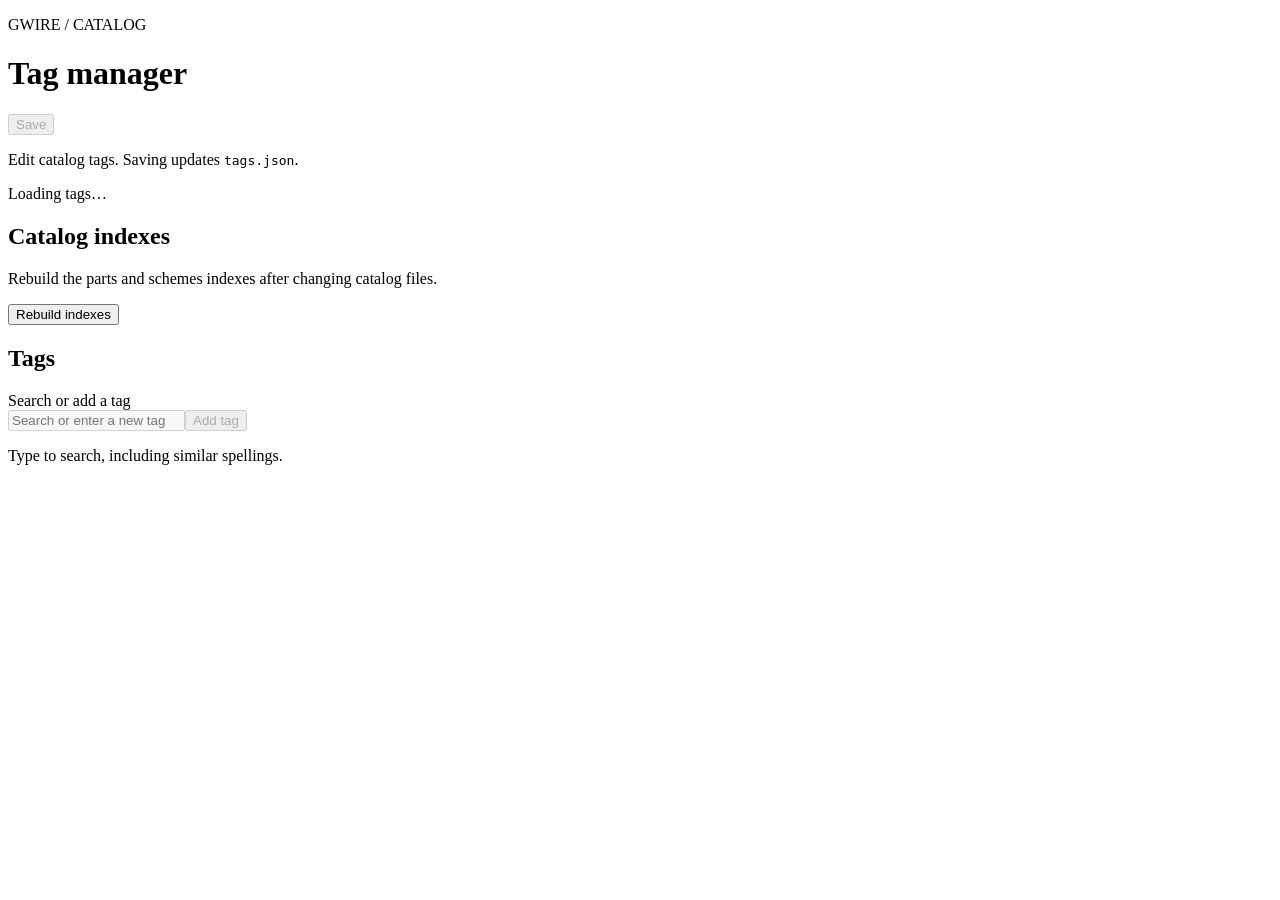
==== docker-manager/static/index.html @ 357a5abc "docker dir name change, parts update" ====
<!doctype html>
<html lang="en">
<head>
  <meta charset="utf-8">
  <meta name="viewport" content="width=device-width, initial-scale=1">
  <title>Tag manager</title>
  <link rel="stylesheet" href="/style.css">
  <script src="/app.js" defer></script>
</head>
<body>
  <main>
    <header><div><p class="eyebrow">GWIRE / CATALOG</p><h1>Tag manager</h1></div><button id="save" disabled>Save</button></header>
    <p>Edit catalog tags. Saving updates <code>tags.json</code>.</p>
    <p id="status" role="status" aria-live="polite">Loading tags…</p>
    <section aria-labelledby="indexes-title">
      <h2 id="indexes-title">Catalog indexes</h2>
      <p>Rebuild the parts and schemes indexes after changing catalog files.</p>
      <button id="build-indexes" type="button">Rebuild indexes</button>
      <p id="index-status" role="status" aria-live="polite"></p>
    </section>
    <section id="edit-section" aria-labelledby="editor-title" hidden>
      <h2 id="editor-title">Edit tag</h2>
      <form id="editor"><label for="tag">Tag name</label><div class="input-row"><input id="tag" required autocomplete="off" placeholder="e.g. toggle switch" disabled><button id="submit-tag" disabled>Apply</button><button id="cancel" class="secondary" type="button">Cancel</button></div></form>
      <p id="form-error" role="alert"></p>
    </section>
    <section aria-labelledby="list-title">
      <div class="list-heading"><h2 id="list-title">Tags</h2><span id="count"></span></div>
      <form id="search-form">
        <label for="search">Search or add a tag</label>
        <div class="input-row"><input id="search" type="search" autocomplete="off" aria-describedby="search-hint" placeholder="Search or enter a new tag" disabled><button id="add-tag" type="submit" disabled>Add tag</button></div>
        <p id="search-hint" role="status" aria-live="polite">Type to search, including similar spellings.</p>
      </form>
      <ul id="tags"></ul><p id="empty" hidden>No matching tags.</p>
    </section>
  </main>
</body>
</html>
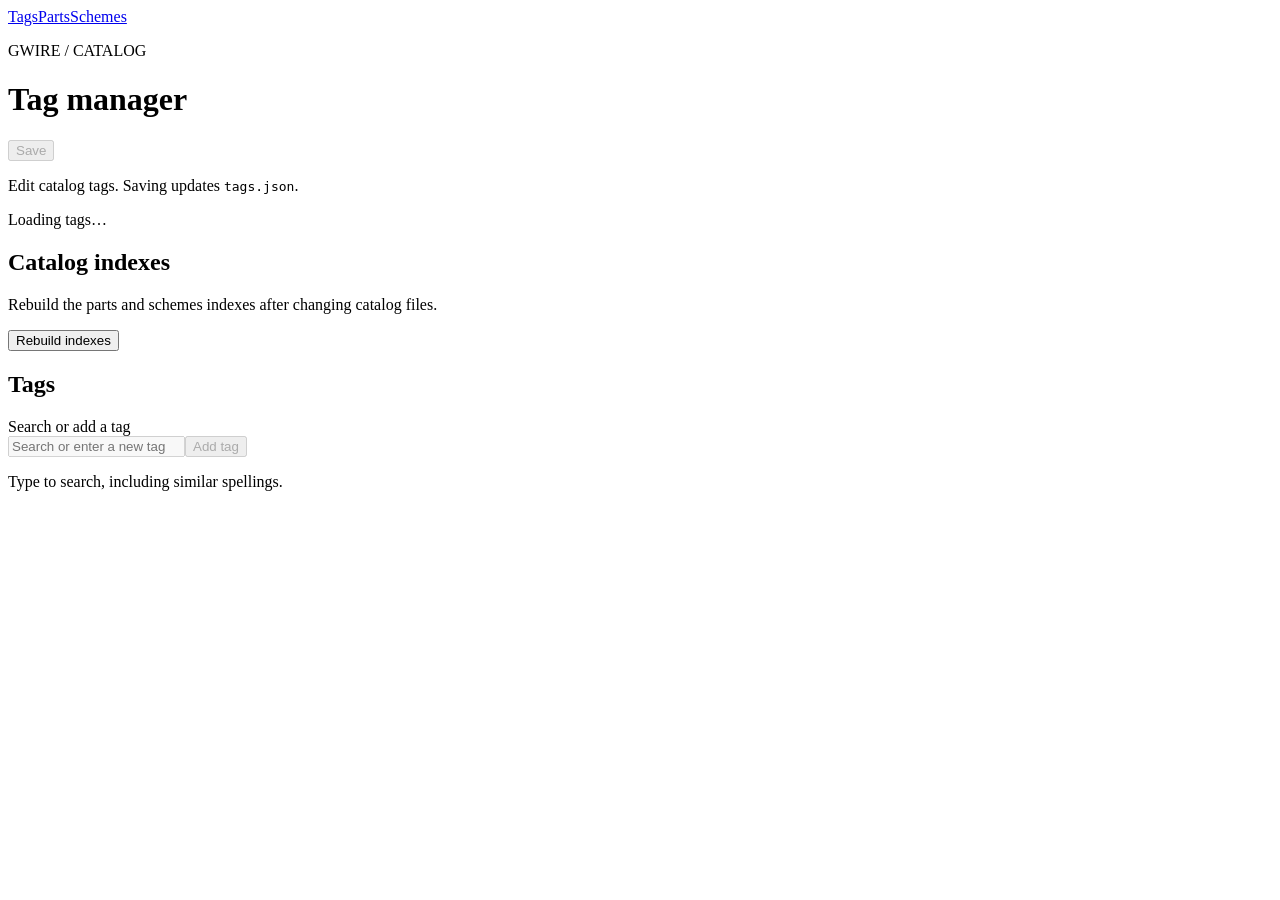
==== commit 8f78bedd: "Update in management service" ====
--- a/docker-manager/static/index.html
+++ b/docker-manager/static/index.html
@@ -3,12 +3,13 @@
 <head>
   <meta charset="utf-8">
   <meta name="viewport" content="width=device-width, initial-scale=1">
-  <title>Tag manager</title>
+  <title>Tags | Catalog manager</title>
   <link rel="stylesheet" href="/style.css">
   <script src="/app.js" defer></script>
 </head>
 <body>
   <main>
+    <nav aria-label="Catalog"><a href="/" aria-current="page">Tags</a><a href="/parts">Parts</a><a href="/schemes">Schemes</a></nav>
     <header><div><p class="eyebrow">GWIRE / CATALOG</p><h1>Tag manager</h1></div><button id="save" disabled>Save</button></header>
     <p>Edit catalog tags. Saving updates <code>tags.json</code>.</p>
     <p id="status" role="status" aria-live="polite">Loading tags…</p>
